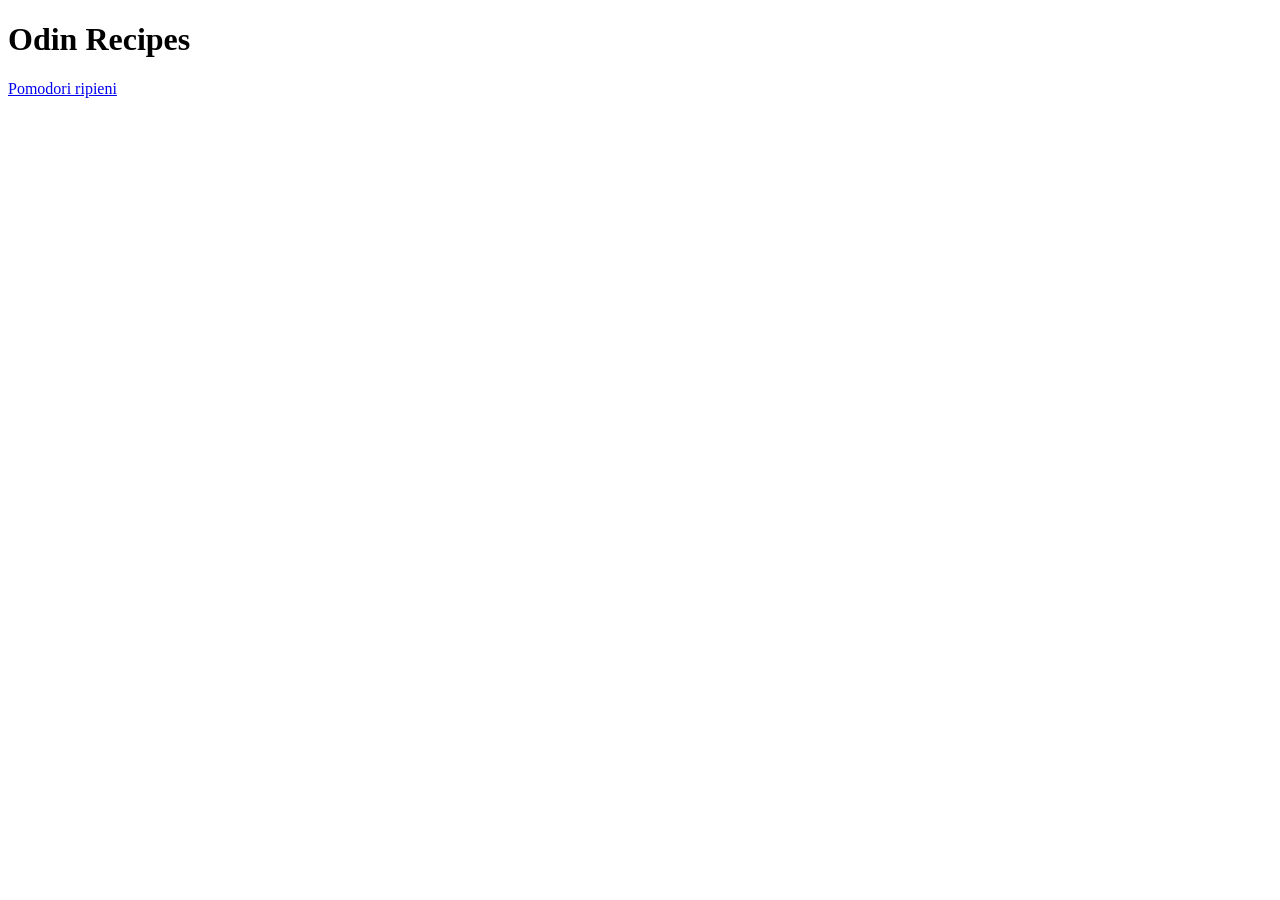
==== index.html @ f66c6323 "Add pomodori-ripieni page and link from index Create pomodori-ripieni.html and linked to index.html" ====
<!DOCTYPE html>
<html lang="en">
<head>
    <meta charset="UTF-8">
    <meta name="viewport" content="width=device-width, initial-scale=1.0">
    <title>Odin Recipes</title>
</head>
<body>
    <h1>Odin Recipes</h1>
    <a href="recipes/pomodori-ripieni.html">Pomodori ripieni</a>
</body>
</html>
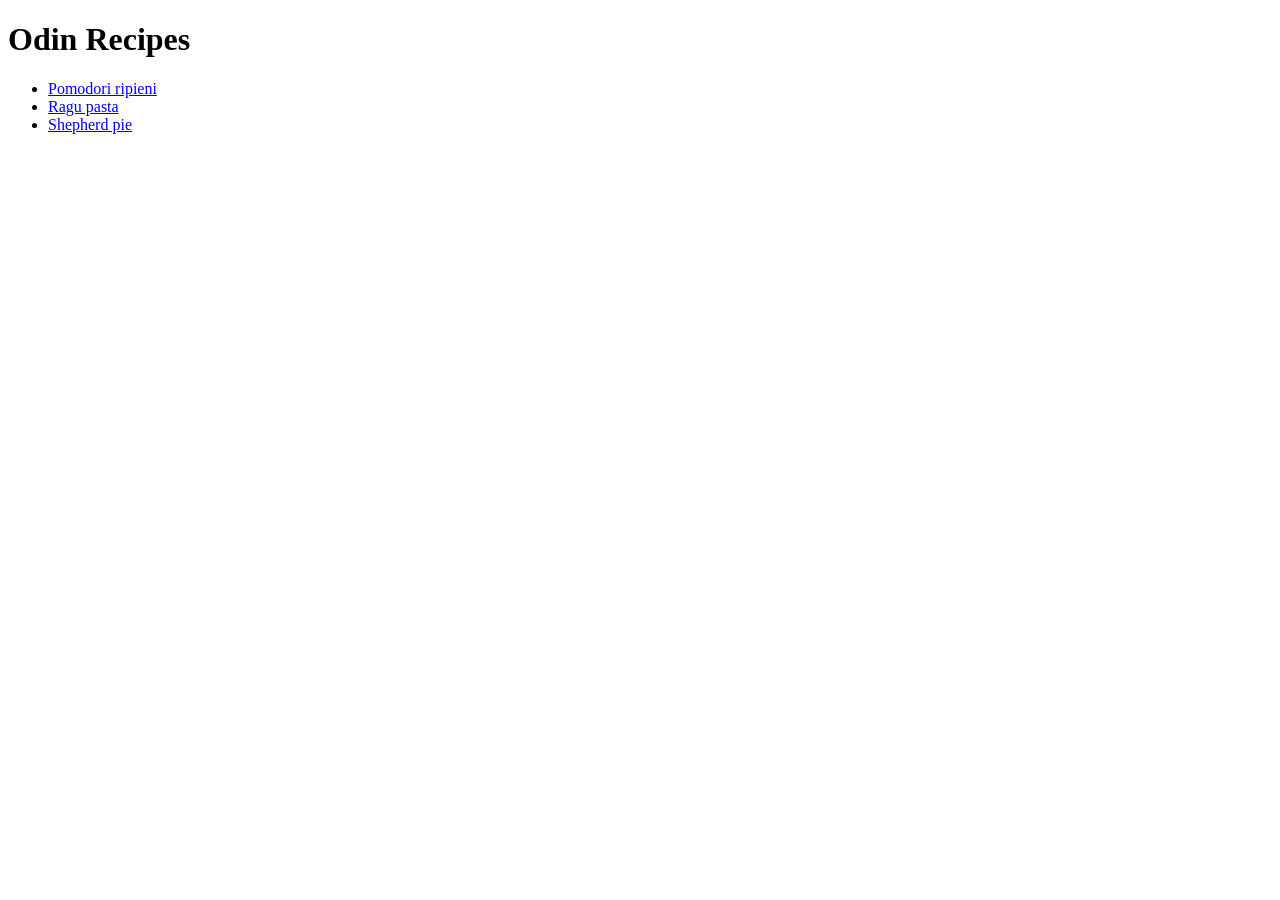
==== commit d9c9e5ff: "Edit and fixed index.html after commit error" ====
--- a/index.html
+++ b/index.html
@@ -7,6 +7,16 @@
 </head>
 <body>
     <h1>Odin Recipes</h1>
-    <a href="recipes/pomodori-ripieni.html">Pomodori ripieni</a>
+    <ul>
+        <li><a href="recipes/pomodori-ripieni.html">Pomodori ripieni</a></li>
+        <li><a href="recipes/ragu-pasta.html">Ragu pasta</a></li>
+        <li><a href="recipes/shepherd-pie.html">Shepherd pie</a></li>
+    
+
+
+
+
+
+    </ul>
 </body>
 </html>
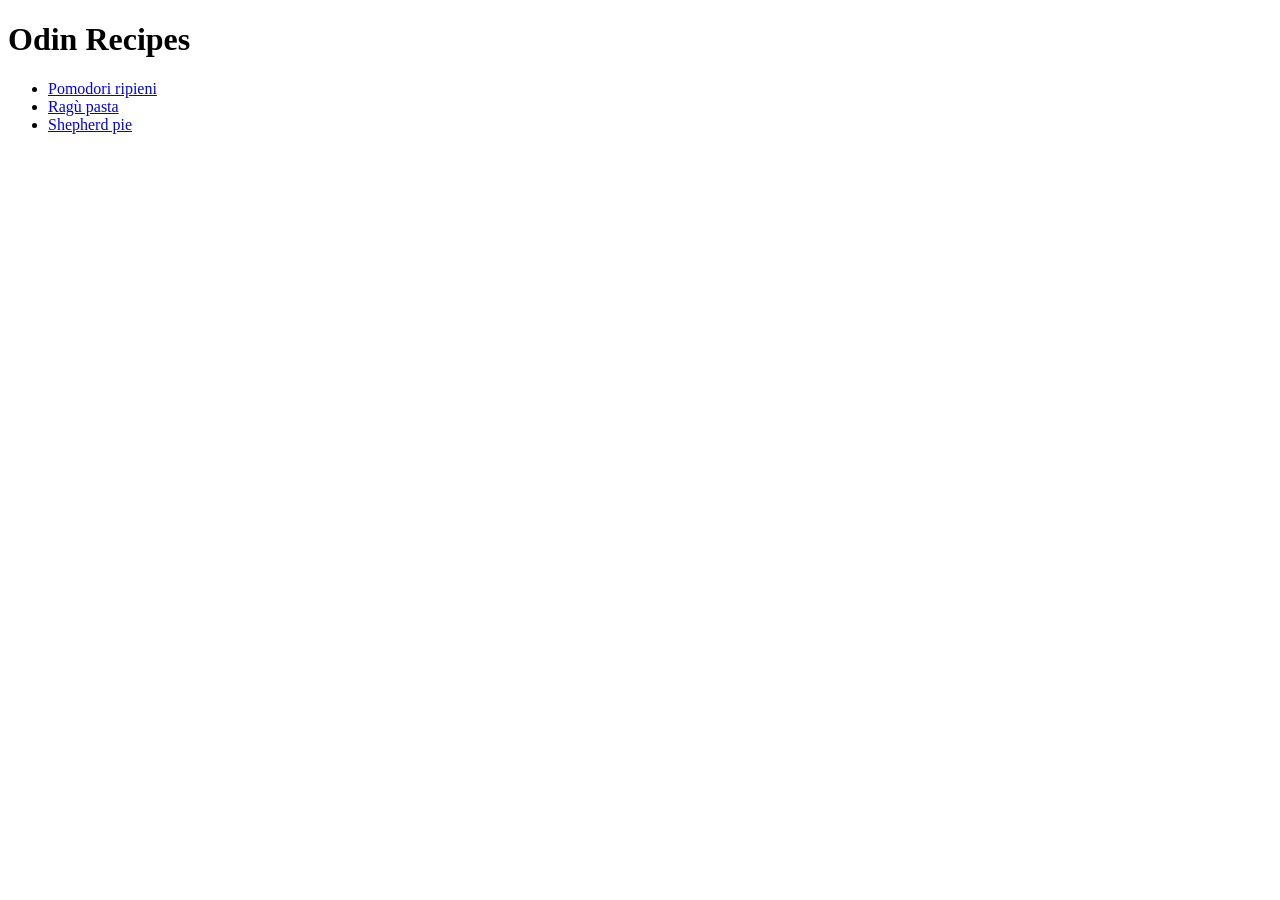
==== commit ff8926b5: "Change in files name and fill one html page Correct typo in "ragu" in the files and in the files nam" ====
--- a/index.html
+++ b/index.html
@@ -9,7 +9,7 @@
     <h1>Odin Recipes</h1>
     <ul>
         <li><a href="recipes/pomodori-ripieni.html">Pomodori ripieni</a></li>
-        <li><a href="recipes/ragu-pasta.html">Ragu pasta</a></li>
+        <li><a href="recipes/ragù-pasta.html">Ragù pasta</a></li>
         <li><a href="recipes/shepherd-pie.html">Shepherd pie</a></li>
     
 
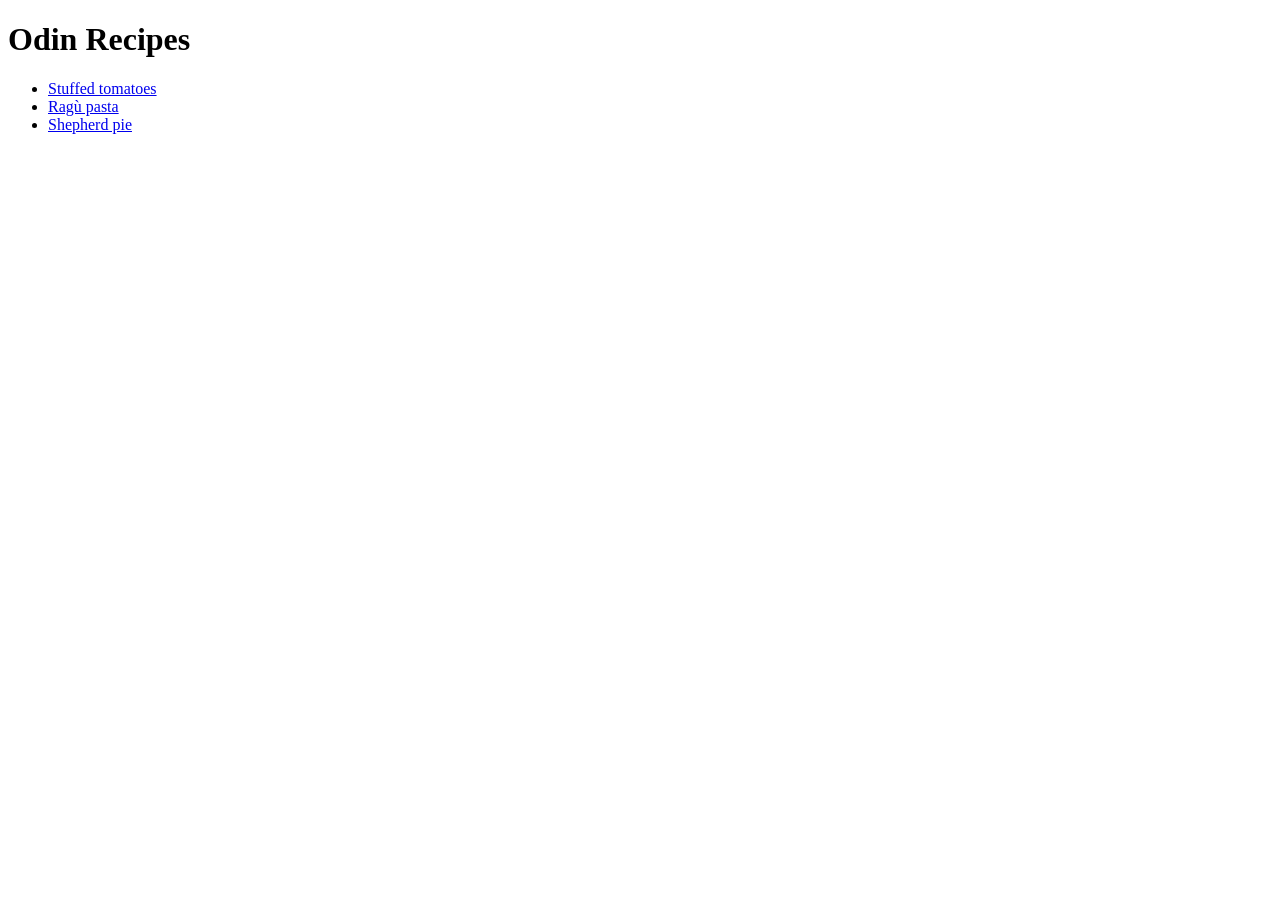
==== commit 418a458e: "Replace "pomodori-ripieni" with "stuffed-tomatoes" Replace wording in files name and files content R" ====
--- a/index.html
+++ b/index.html
@@ -8,7 +8,7 @@
 <body>
     <h1>Odin Recipes</h1>
     <ul>
-        <li><a href="recipes/pomodori-ripieni.html">Pomodori ripieni</a></li>
+        <li><a href="recipes/stuffed-tomatoes.html">Stuffed tomatoes</a></li>
         <li><a href="recipes/ragù-pasta.html">Ragù pasta</a></li>
         <li><a href="recipes/shepherd-pie.html">Shepherd pie</a></li>
     
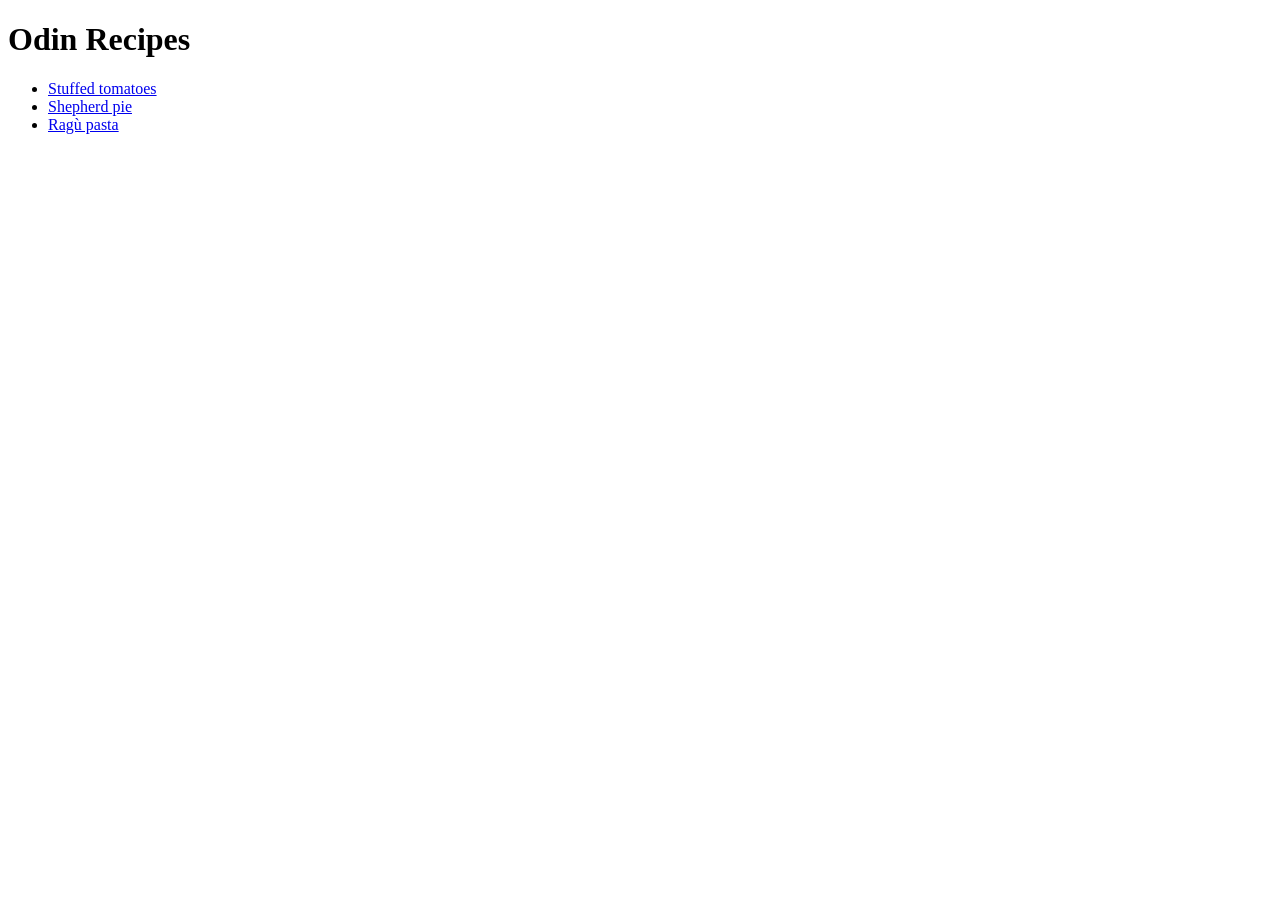
==== commit ce6aba25: "Attempt  to fix issue with redirecting" ====
--- a/index.html
+++ b/index.html
@@ -9,8 +9,8 @@
     <h1>Odin Recipes</h1>
     <ul>
         <li><a href="recipes/stuffed-tomatoes.html">Stuffed tomatoes</a></li>
-        <li><a href="recipes/ragù-pasta.html">Ragù pasta</a></li>
         <li><a href="recipes/shepherd-pie.html">Shepherd pie</a></li>
+        <li><a href="recipes/ragu-pasta.html">Ragù pasta</a></li>
     
 
 
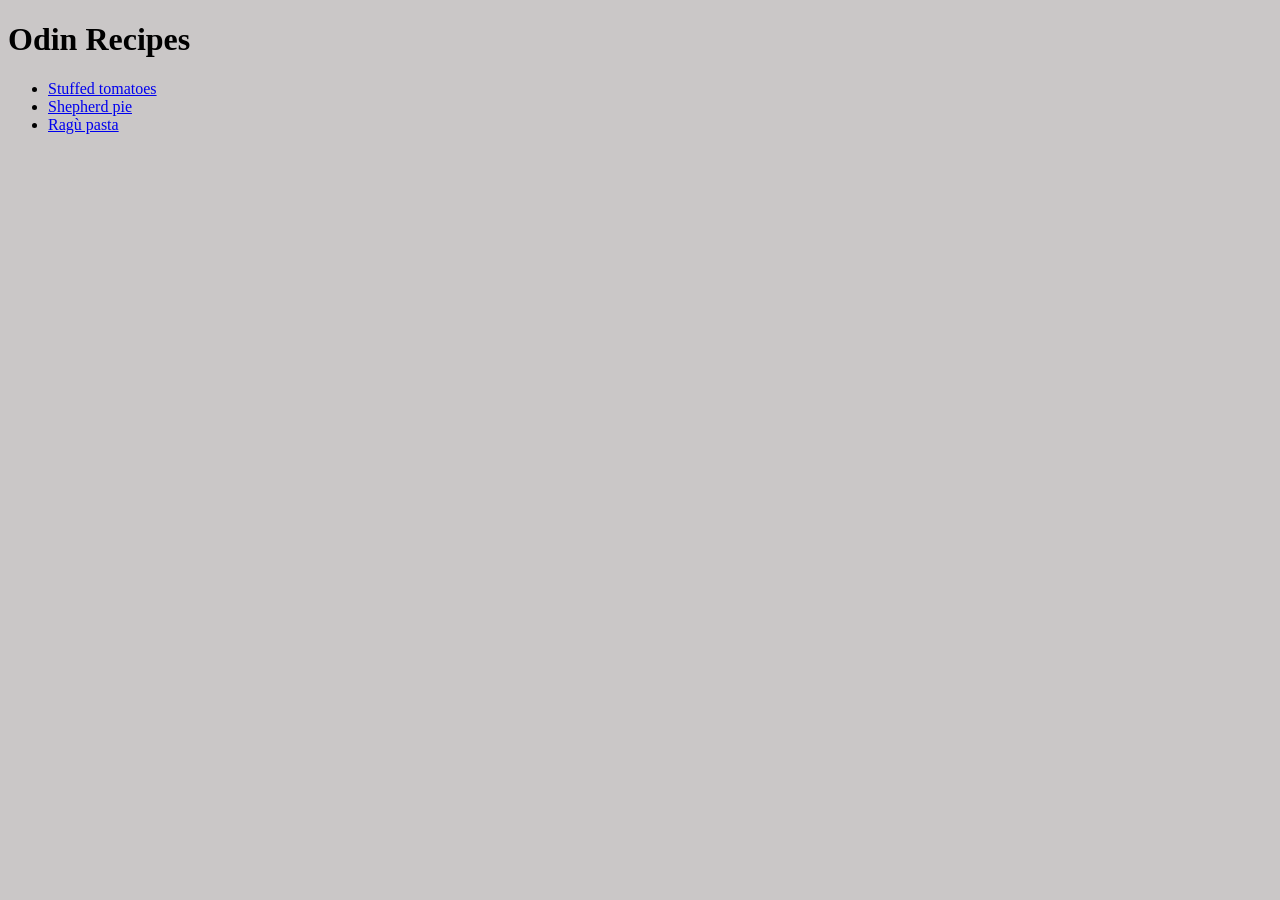
==== commit 9f457955: "Link style.css to index.html" ====
--- a/index.html
+++ b/index.html
@@ -4,6 +4,7 @@
     <meta charset="UTF-8">
     <meta name="viewport" content="width=device-width, initial-scale=1.0">
     <title>Odin Recipes</title>
+    <link rel="stylesheet" href="style.css">
 </head>
 <body>
     <h1>Odin Recipes</h1>
--- a/style.css
+++ b/style.css
@@ -0,0 +1,10 @@
+* {
+    background-color:rgb(202, 199, 199);
+    font-family: "Times New Roman", Times, serif;
+
+}
+
+li {
+  font-family: Arial, sans-serif;
+}
+
